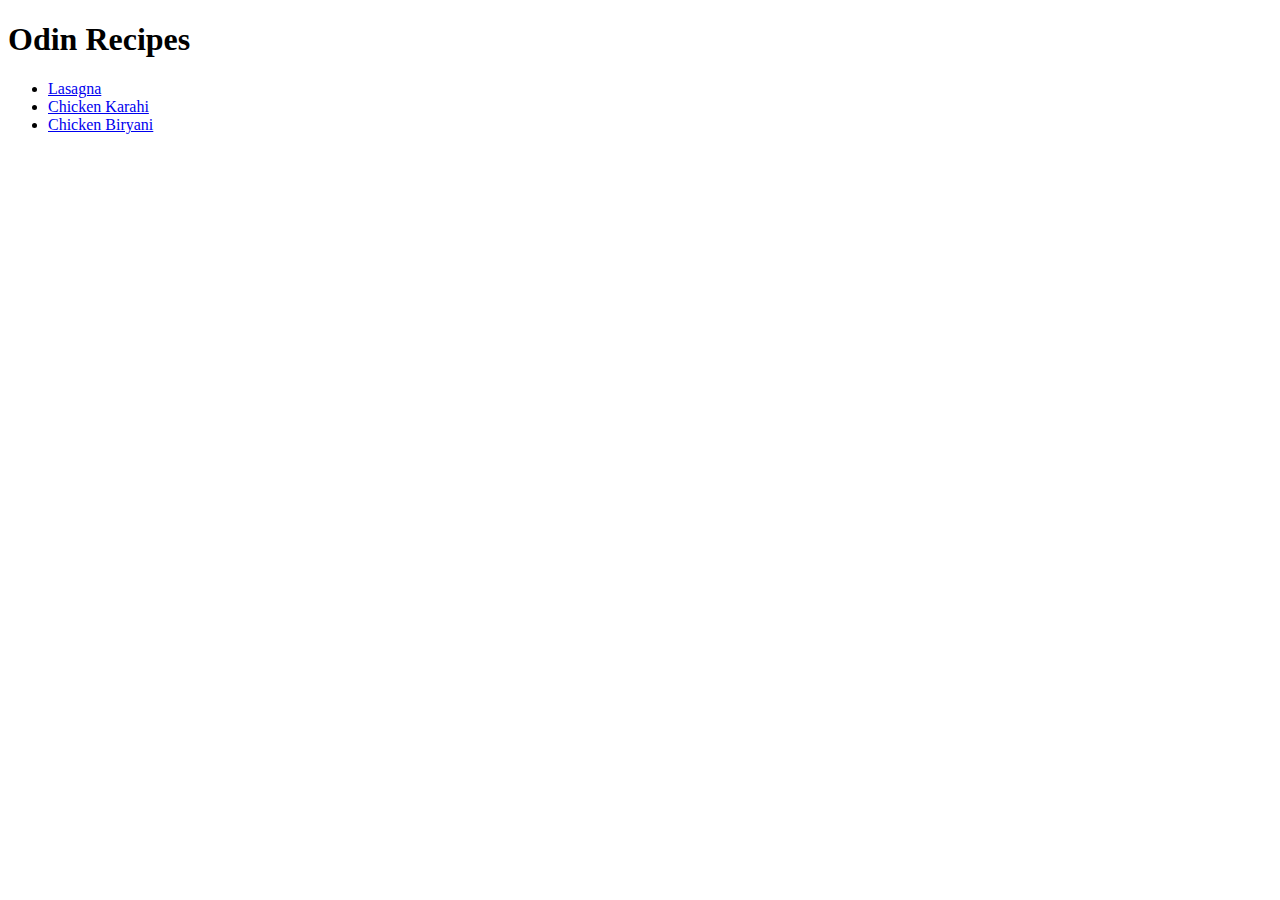
==== index.html @ afd38e1a "project complete" ====
<!DOCTYPE html>
<html lang="en">
<head>
    <meta charset="UTF-8">
    <meta http-equiv="X-UA-Compatible" content="IE=edge">
    <meta name="viewport" content="width=device-width, initial-scale=1.0">
    <title>Odin-recipes</title>
</head>
<body>
    <h1>Odin Recipes</h1>
    <ul>
    <li><a href="recipes/lasagna.html">Lasagna</a></li>
    <li><a href="recipes/karahi.html">Chicken Karahi</a></li>
    <li><a href="recipes/biryani.html">Chicken Biryani</a></li>
    </ul>
</body>
</html>
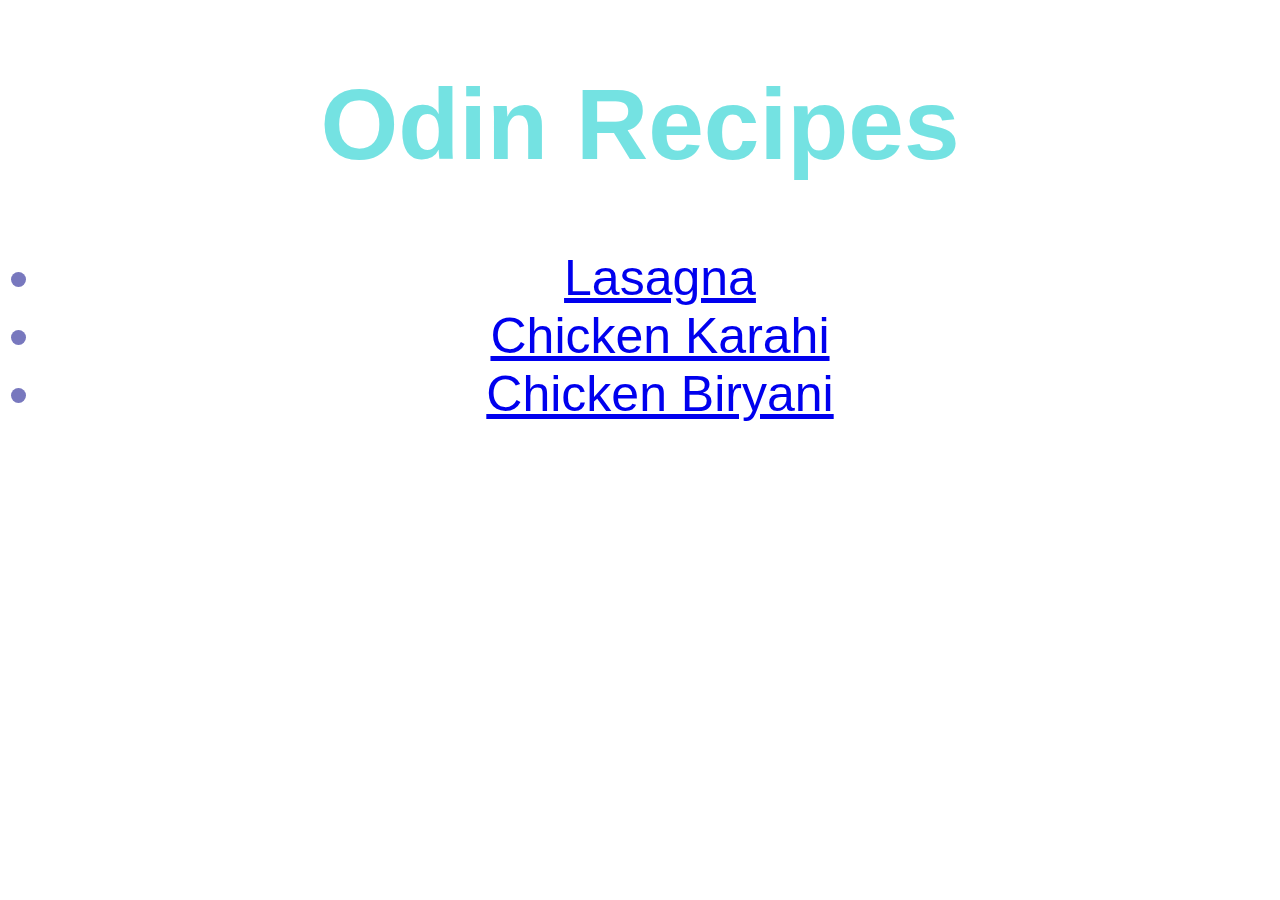
==== commit c90ad194: "made some changes with css" ====
--- a/index.html
+++ b/index.html
@@ -5,13 +5,14 @@
     <meta http-equiv="X-UA-Compatible" content="IE=edge">
     <meta name="viewport" content="width=device-width, initial-scale=1.0">
     <title>Odin-recipes</title>
+    <link rel="stylesheet" href="style.css">
 </head>
 <body>
     <h1>Odin Recipes</h1>
     <ul>
-    <li><a href="recipes/lasagna.html">Lasagna</a></li>
-    <li><a href="recipes/karahi.html">Chicken Karahi</a></li>
-    <li><a href="recipes/biryani.html">Chicken Biryani</a></li>
+    <li class="list"><a href="recipes/lasagna.html">Lasagna</a></li>
+    <li class="list"><a href="recipes/karahi.html">Chicken Karahi</a></li>
+    <li class="list"><a href="recipes/biryani.html">Chicken Biryani</a></li>
     </ul>
 </body>
 </html>--- a/style.css
+++ b/style.css
@@ -0,0 +1,30 @@
+h1{
+    font-size: 100px;
+    text-align: center;
+    font-family: sans-serif;
+    color:rgb(116, 226, 226);
+}
+ul{
+    font-size: 50px;
+    text-align: center;
+    font-family: sans-serif;
+}
+ul li{
+    color:rgb(120, 120, 190)
+
+}
+p{
+    font-size: 30px;
+}
+img{
+    height:auto
+    width:50px;
+}
+.heading{
+    color: aquamarine;
+}
+.biryani{
+    height:auto;
+    width: 200px;
+    
+}